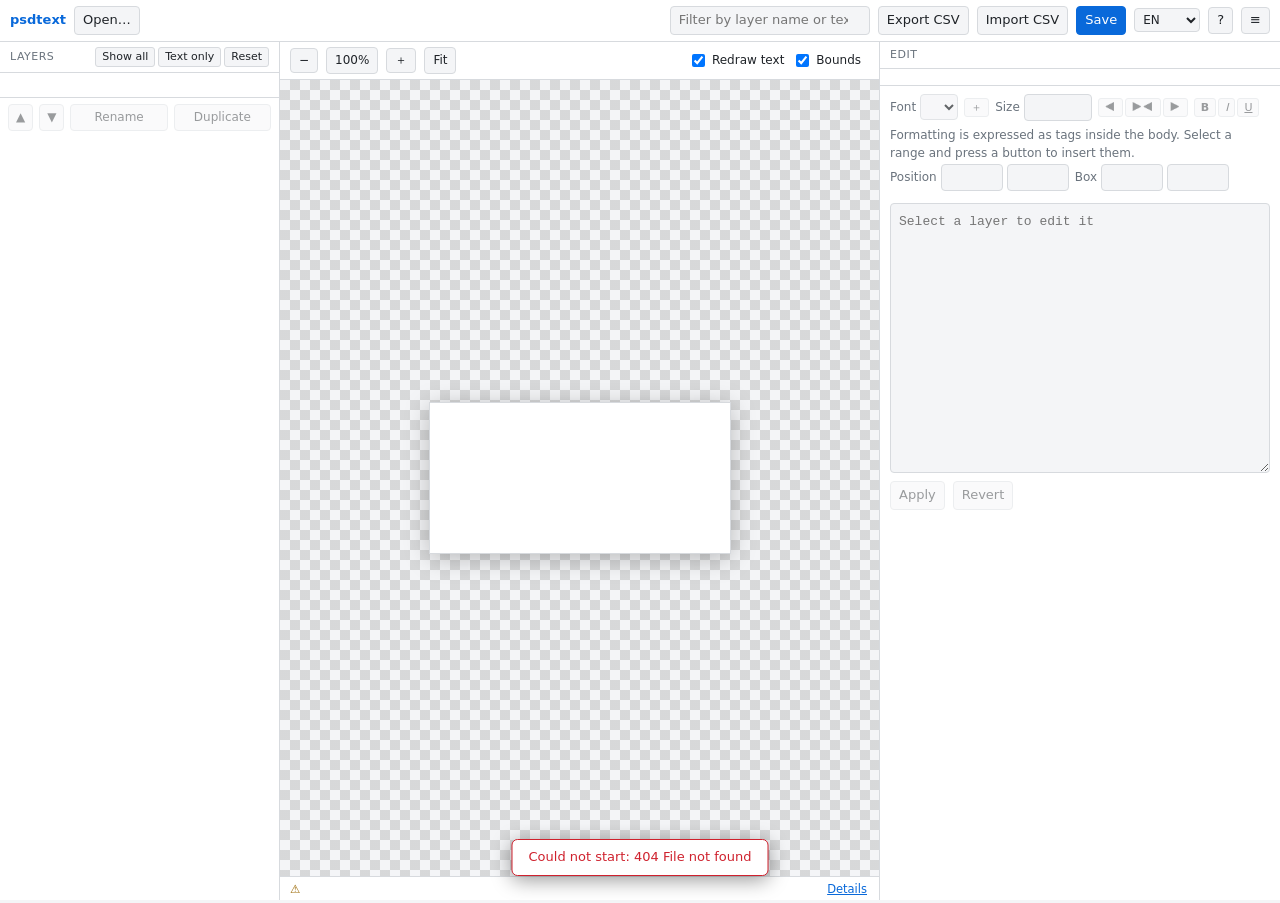
==== web/index.html @ 0485ede9 "feat: UI の日英切り替えと英語版のヘルプ / README 表示言語を英語と日本語で切り替えられるようにした。既定はブラウザの言語 (日本語環境なら日本語、それ以外は英語) で、ツールバーから" ====
<!DOCTYPE html>
<html lang="en">
<head>
<meta charset="utf-8">
<meta name="viewport" content="width=device-width, initial-scale=1">
<title>psdtext</title>
<link rel="stylesheet" href="./style.css">
</head>
<body>

<header id="topbar">
	<div class="brand">psdtext</div>
	<button id="openBtn" data-i18n="app.open" data-i18n-title="app.open.title">Open…</button>
	<span id="docPath" class="path" title=""></span>
	<span id="dirtyBadge" class="badge" hidden></span>
	<span class="spacer"></span>
	<input type="search" id="filter" data-i18n-ph="app.filter.ph">
	<button id="exportBtn" data-i18n="app.csvExport" data-i18n-title="app.csvExport.title">Export CSV</button>
	<button id="importBtn" data-i18n="app.csvImport" data-i18n-title="app.csvImport.title">Import CSV</button>
	<button id="saveBtn" class="primary" data-i18n="app.save" data-i18n-title="app.save.title">Save</button>
	<select id="langSel" class="lang" data-i18n-title="app.lang.title">
		<option value="en">EN</option>
		<option value="ja">日本語</option>
	</select>
	<button id="helpBtn" class="icon" data-i18n-title="app.help.title">?</button>
	<button id="logBtn" class="icon" data-i18n-title="app.log.title">≡</button>
</header>

<main id="layout">
	<!-- 左: レイヤツリー -->
	<nav id="treePane" class="pane">
		<div class="pane-title">
			<span data-i18n="tree.title">Layers</span>
			<span class="title-actions">
				<button id="showAllBtn" class="mini" data-i18n="tree.showAll" data-i18n-title="tree.showAll.title">Show all</button>
				<button id="textOnlyBtn" class="mini" data-i18n="tree.textOnly" data-i18n-title="tree.textOnly.title">Text only</button>
				<button id="resetVisBtn" class="mini" data-i18n="tree.reset" data-i18n-title="tree.reset.title">Reset</button>
			</span>
		</div>
		<div id="tree"></div>
		<div class="pane-foot">
			<button id="moveUpBtn" class="icon" disabled data-i18n-title="tree.up.title">▲</button>
			<button id="moveDownBtn" class="icon" disabled data-i18n-title="tree.down.title">▼</button>
			<button id="renameBtn" disabled data-i18n="tree.rename" data-i18n-title="tree.rename.title">Rename</button>
			<button id="dupBtn" disabled data-i18n="tree.dup" data-i18n-title="tree.dup.title">Duplicate</button>
		</div>
	</nav>

	<!-- 中央: 合成プレビュー -->
	<section id="viewPane">
		<div class="view-bar">
			<button id="zoomOut" class="icon" data-i18n-title="view.zoomOut.title">−</button>
			<button id="zoomLevel" data-i18n-title="view.zoom.title">100%</button>
			<button id="zoomIn" class="icon" data-i18n-title="view.zoomIn.title">＋</button>
			<button id="zoomFit" data-i18n="view.fit" data-i18n-title="view.fit.title">Fit</button>
			<span class="spacer"></span>
			<label class="chk" data-i18n-title="view.renderText.title">
				<input type="checkbox" id="renderText" checked>
				<span data-i18n="view.renderText">Redraw text</span>
			</label>
			<label class="chk" data-i18n-title="view.bounds.title">
				<input type="checkbox" id="showBounds" checked>
				<span data-i18n="view.bounds">Bounds</span>
			</label>
			<span id="viewStatus" class="status"></span>
		</div>
		<div id="canvasWrap">
			<canvas id="stage"></canvas>
		</div>
		<div id="viewNote">
			<span class="note-icon">⚠</span>
			<span id="viewNoteText"></span>
			<button id="viewNoteMore" class="linkish" data-i18n="view.more">Details</button>
		</div>
	</section>

	<!-- 右: 編集 -->
	<aside id="editPane" class="pane">
		<div class="pane-title" data-i18n="edit.title">Edit</div>
		<div id="editMeta" class="meta"></div>

		<div id="styleBar" class="style-bar">
			<label><span data-i18n="edit.font">Font</span>
				<select id="fontSel" disabled></select>
			</label>
			<button id="fontAddBtn" class="mini" disabled data-i18n-title="edit.font.add">＋</button>
			<label><span data-i18n="edit.size">Size</span>
				<input type="number" id="sizeInput" class="num" min="1" max="2000" step="0.5" disabled>
			</label>
			<span class="align-group">
				<button class="mini align" data-align="0" disabled data-i18n-title="edit.alignL">⯇</button>
				<button class="mini align" data-align="2" disabled data-i18n-title="edit.alignC">⯈⯇</button>
				<button class="mini align" data-align="1" disabled data-i18n-title="edit.alignR">⯈</button>
			</span>
			<span class="style-group">
				<button class="mini" id="boldBtn" disabled data-i18n-title="edit.bold"><b>B</b></button>
				<button class="mini" id="italicBtn" disabled data-i18n-title="edit.italic"><i>I</i></button>
				<button class="mini" id="underBtn" disabled data-i18n-title="edit.under"><u>U</u></button>
			</span>
		</div>
		<p class="hint" id="styleHint" data-i18n="edit.styleHint"></p>

		<div id="placeBar" class="style-bar">
			<label><span data-i18n="edit.pos">Position</span>
				<input type="number" id="posX" class="num" step="1" disabled data-i18n-title="edit.posX.title">
				<input type="number" id="posY" class="num" step="1" disabled data-i18n-title="edit.posY.title">
			</label>
			<label><span data-i18n="edit.box">Box</span>
				<input type="number" id="boxW" class="num" step="1" min="1" disabled data-i18n-title="edit.boxW.title">
				<input type="number" id="boxH" class="num" step="1" min="1" disabled data-i18n-title="edit.boxH.title">
			</label>
			<span id="placeHint" class="status"></span>
		</div>

		<textarea id="editText" spellcheck="false" data-i18n-ph="edit.text.ph" disabled></textarea>
		<div class="edit-actions">
			<button id="applyBtn" disabled data-i18n="edit.apply" data-i18n-title="edit.apply.title">Apply</button>
			<button id="revertBtn" disabled data-i18n="edit.revert" data-i18n-title="edit.revert.title">Revert</button>
			<span id="editStatus" class="status"></span>
		</div>
	</aside>
</main>

<!-- PSD を開く -->
<div id="openDialog" class="modal" hidden>
	<div class="modal-box">
		<div class="modal-head"><span data-i18n="dlg.openPsd">Open a PSD</span><button class="icon close" data-close>×</button></div>
		<div class="modal-body">
			<div class="row">
				<input type="text" id="openPath" spellcheck="false" data-i18n-ph="dlg.openPath.ph">
				<button id="openGo" class="primary" data-i18n="dlg.openGo">Open</button>
			</div>
			<div class="browser">
				<div class="crumbs" id="fsCrumbs"></div>
				<div id="fsList" class="fs-list"></div>
			</div>
		</div>
	</div>
</div>

<!-- レイヤの複製 -->
<div id="dupDialog" class="modal" hidden>
	<div class="modal-box narrow">
		<div class="modal-head"><span data-i18n="dlg.dupTitle">Duplicate a text layer</span><button class="icon close" data-close>×</button></div>
		<div class="modal-body">
			<p class="hint" data-i18n="dlg.dupHint"></p>
			<div class="row">
				<label style="flex:none" data-i18n="dlg.name">Name</label>
				<input type="text" id="dupName" spellcheck="false">
			</div>
			<label class="block-label" data-i18n="dlg.body">Body</label>
			<textarea id="dupText" spellcheck="false" rows="5"></textarea>
			<div class="row" style="margin-top:10px; justify-content:flex-end">
				<button id="dupClear" data-i18n="dlg.dupClear">Clear the body</button>
				<button id="dupGo" class="primary" data-i18n="dlg.dupGo">Duplicate</button>
			</div>
		</div>
	</div>
</div>

<!-- フォント追加 -->
<div id="fontDialog" class="modal" hidden>
	<div class="modal-box narrow">
		<div class="modal-head"><span data-i18n="dlg.fontTitle">Add a font</span><button class="icon close" data-close>×</button></div>
		<div class="modal-body">
			<p class="hint" data-i18n="dlg.fontHint"></p>
			<div class="row">
				<input type="search" id="fontFilter" data-i18n-ph="dlg.fontFilter.ph">
			</div>
			<div id="sysFontList" class="fs-list"></div>
			<div class="row" style="margin-top:10px">
				<input type="text" id="fontManual" data-i18n-ph="dlg.fontManual.ph">
				<button id="fontAddGo" class="primary" data-i18n="dlg.fontAdd">Add</button>
			</div>
		</div>
	</div>
</div>

<!-- CSV 読み込み -->
<div id="importDialog" class="modal" hidden>
	<div class="modal-box">
		<div class="modal-head"><span data-i18n="dlg.csvTitle">Import a CSV</span><button class="icon close" data-close>×</button></div>
		<div class="modal-body">
			<p class="hint" data-i18n="dlg.csvHint"></p>
			<div class="row">
				<input type="file" id="csvFile" accept=".csv,text/csv">
				<button id="csvDry" data-i18n="dlg.csvDry">Check only</button>
				<button id="csvApply" class="primary" disabled data-i18n="dlg.csvApply">Apply</button>
			</div>
			<div id="csvReport" class="report"></div>
		</div>
	</div>
</div>

<!-- 保存 -->
<div id="saveDialog" class="modal" hidden>
	<div class="modal-box narrow">
		<div class="modal-head"><span data-i18n="dlg.saveTitle">Save</span><button class="icon close" data-close>×</button></div>
		<div class="modal-body">
			<div class="row">
				<label class="chk"><input type="checkbox" id="saveBackup" checked> <span data-i18n="dlg.saveBackup">Keep the original as .bak</span></label>
			</div>
			<div class="row">
				<input type="text" id="savePath" spellcheck="false" data-i18n-ph="dlg.savePath.ph">
				<button id="saveGo" class="primary" data-i18n="dlg.saveGo">Save</button>
			</div>
			<p class="hint" data-i18n="dlg.saveHint"></p>
		</div>
	</div>
</div>

<!-- ヘルプ -->
<div id="helpDialog" class="modal" hidden>
	<div class="modal-box wide">
		<div class="modal-head"><span data-i18n="dlg.helpTitle">How to use psdtext</span><button class="icon close" data-close>×</button></div>
		<div class="modal-body" id="helpBody"></div>
	</div>
</div>

<div id="logPanel" hidden>
	<div class="log-head"><span data-i18n="dlg.logTitle">Log</span><button id="logClose" class="icon">×</button></div>
	<div id="logBody"></div>
</div>

<div id="toast" hidden></div>

<script type="module" src="./app.js"></script>
</body>
</html>
---- web/style.css ----
/*--------------------------------------------------------------------------
  psdtext UI
--------------------------------------------------------------------------*/
:root {
	--bg:       #1e1f22;
	--bg-pane:  #26282c;
	--bg-hover: #32353a;
	--bg-sel:   #2f5d8a;
	--fg:       #dfe1e5;
	--fg-dim:   #8b9199;
	--border:   #3a3d42;
	--accent:   #6cb6ff;
	--error:    #ff7b72;
	--warn:     #e3b341;
	--ok:       #7ee787;
	--row-h:    22px;
}

@media (prefers-color-scheme: light) {
	:root {
		--bg:       #f4f5f7;
		--bg-pane:  #ffffff;
		--bg-hover: #e8eaed;
		--bg-sel:   #cfe3fb;
		--fg:       #1f2328;
		--fg-dim:   #6a737d;
		--border:   #d7dade;
		--accent:   #0969da;
		--error:    #cf222e;
		--warn:     #9a6700;
		--ok:       #1a7f37;
	}
}

* { box-sizing: border-box; }

html, body {
	height: 100%;
	margin: 0;
	background: var(--bg);
	color: var(--fg);
	font: 13px/1.45 "Segoe UI", "Yu Gothic UI", system-ui, sans-serif;
	overflow: hidden;
}

button, input, textarea, select {
	font: inherit;
	color: var(--fg);
	background: var(--bg);
	border: 1px solid var(--border);
	border-radius: 4px;
	padding: 4px 8px;
}
button { cursor: pointer; }
button:hover:not(:disabled) { background: var(--bg-hover); }
button:disabled { opacity: .45; cursor: default; }
button.primary { background: var(--accent); border-color: var(--accent); color: #fff; }
button.primary:hover:not(:disabled) { filter: brightness(1.1); }
button.icon { padding: 3px 8px; }
.chk { display: inline-flex; align-items: center; gap: 4px; white-space: nowrap; }
code { background: var(--bg); padding: 1px 4px; border-radius: 3px; }

/*--- 上部バー ---------------------------------------------------------*/
#topbar {
	display: flex;
	align-items: center;
	gap: 8px;
	padding: 6px 10px;
	background: var(--bg-pane);
	border-bottom: 1px solid var(--border);
}
.brand { font-weight: 600; color: var(--accent); }
.spacer { flex: 1; }
.path {
	color: var(--fg-dim);
	max-width: 34vw;
	overflow: hidden;
	text-overflow: ellipsis;
	white-space: nowrap;
	direction: rtl;          /* 長いパスは末尾 (ファイル名) を残す */
	text-align: left;
}
.badge {
	background: var(--warn);
	color: #000;
	border-radius: 10px;
	padding: 1px 8px;
	font-size: 11px;
	white-space: nowrap;
}
#filter { width: 200px; }

/*--- レイアウト -------------------------------------------------------*/
#layout {
	display: grid;
	grid-template-columns: 280px 1fr 400px;
	height: calc(100% - 39px);
}
.pane { overflow: auto; border-right: 1px solid var(--border); background: var(--bg-pane); }
#editPane { border-right: none; display: flex; flex-direction: column; }

.pane-title {
	position: sticky;
	top: 0;
	padding: 5px 10px;
	background: var(--bg-pane);
	border-bottom: 1px solid var(--border);
	color: var(--fg-dim);
	font-size: 11px;
	text-transform: uppercase;
	letter-spacing: .5px;
	z-index: 1;
	flex: none;
}

/*--- レイヤツリー -----------------------------------------------------*/
#tree { padding: 4px 0 20px; }
.tree-row {
	display: flex;
	align-items: center;
	gap: 5px;
	height: var(--row-h);
	padding-right: 8px;
	cursor: pointer;
	white-space: nowrap;
}
.tree-row:hover { background: var(--bg-hover); }
.tree-row.sel { background: var(--bg-sel); }
.tree-row.hidden-layer { opacity: .45; }
.tree-icon { width: 15px; text-align: center; flex: none; color: var(--fg-dim); }
.tree-row.is-text .tree-icon { color: var(--accent); }
.tree-name { overflow: hidden; text-overflow: ellipsis; }
.tree-row.dirty .tree-name::after { content: " ●"; color: var(--warn); }

/*--- テキスト一覧 -----------------------------------------------------*/
#list { padding-bottom: 30px; }
.item {
	padding: 6px 10px;
	border-bottom: 1px solid var(--border);
	cursor: pointer;
}
.item:hover { background: var(--bg-hover); }
.item.sel { background: var(--bg-sel); }
.item-head {
	display: flex;
	gap: 8px;
	align-items: baseline;
	color: var(--fg-dim);
	font-size: 11px;
}
.item-path { color: var(--fg); overflow: hidden; text-overflow: ellipsis; white-space: nowrap; }
.item-meta { margin-left: auto; white-space: nowrap; }
.item-text {
	margin-top: 2px;
	white-space: pre-wrap;
	word-break: break-word;
	max-height: 4.4em;
	overflow: hidden;
}
.item.dirty { border-left: 3px solid var(--warn); padding-left: 7px; }
.item.empty .item-text { color: var(--fg-dim); font-style: italic; }

/*--- 編集ペイン -------------------------------------------------------*/
.meta { padding: 8px 10px; border-bottom: 1px solid var(--border); font-size: 12px; flex: none; }
.meta div { display: flex; gap: 8px; padding: 1px 0; }
.meta .k { color: var(--fg-dim); width: 66px; flex: none; }
.meta .v { word-break: break-all; }

#editText {
	/* 伸ばしっぱなしにせず、内容に対して十分な高さで止める。
	   下にプレビューが無くなったので flex:1 だと間延びしていた。 */
	flex: 0 1 auto;
	height: 30vh;
	min-height: 120px;
	max-height: 46vh;
	margin: 8px 10px;
	padding: 8px;
	resize: vertical;
	white-space: pre-wrap;
	font: 13px/1.6 "Cascadia Mono", Consolas, "Yu Gothic UI", monospace;
}
.edit-actions {
	display: flex;
	gap: 8px;
	align-items: center;
	padding: 0 10px 8px;
	flex: none;
}
.status { color: var(--fg-dim); font-size: 12px; }
.status.error { color: var(--error); }
.status.ok    { color: var(--ok); }

#previewWrap {
	flex: none;
	max-height: 34vh;
	overflow: auto;
	padding: 8px 10px 12px;
	background:
		linear-gradient(45deg, #0002 25%, transparent 25%, transparent 75%, #0002 75%) 0 0/16px 16px,
		linear-gradient(45deg, #0002 25%, transparent 25%, transparent 75%, #0002 75%) 8px 8px/16px 16px;
}
#preview { max-width: 100%; display: block; image-rendering: pixelated; }

/*--- モーダル ---------------------------------------------------------*/
.modal {
	position: fixed;
	inset: 0;
	background: #0008;
	display: flex;
	align-items: center;
	justify-content: center;
	z-index: 10;
}
.modal[hidden] { display: none; }
.modal-box {
	width: min(720px, 92vw);
	max-height: 84vh;
	display: flex;
	flex-direction: column;
	background: var(--bg-pane);
	border: 1px solid var(--border);
	border-radius: 8px;
	box-shadow: 0 12px 40px #0006;
}
.modal-head {
	display: flex;
	justify-content: space-between;
	align-items: center;
	padding: 8px 12px;
	border-bottom: 1px solid var(--border);
	font-weight: 600;
}
.modal-head .close { background: none; border: none; font-size: 18px; line-height: 1; }
.modal-body { padding: 12px; overflow: auto; }
.modal-body .row { display: flex; gap: 8px; align-items: center; margin-bottom: 10px; }
.modal-body .row input[type="text"] { flex: 1; }
.hint { color: var(--fg-dim); font-size: 12px; margin: 4px 0 10px; }

.browser { border: 1px solid var(--border); border-radius: 6px; overflow: hidden; }
.crumbs {
	display: flex;
	flex-wrap: wrap;
	gap: 2px;
	padding: 5px 8px;
	background: var(--bg);
	border-bottom: 1px solid var(--border);
	font-size: 12px;
}
.crumbs a { color: var(--fg-dim); text-decoration: none; padding: 1px 4px; border-radius: 3px; }
.crumbs a:hover { background: var(--bg-hover); color: var(--fg); }
.fs-list { height: 320px; overflow: auto; }
.fs-row { padding: 3px 10px; cursor: pointer; white-space: nowrap; overflow: hidden; text-overflow: ellipsis; }
.fs-row:hover { background: var(--bg-hover); }
.fs-row.dir { color: var(--accent); }
.fs-row.psd { font-weight: 600; }

.report { font-size: 12px; }
.report table { border-collapse: collapse; width: 100%; }
.report th, .report td { text-align: left; padding: 3px 6px; border-bottom: 1px solid var(--border); }
.report th { color: var(--fg-dim); font-weight: normal; }
.report .changed  { color: var(--ok); }
.report .same     { color: var(--fg-dim); }
.report .notfound { color: var(--warn); }
.report .error    { color: var(--error); }
.report .summary { margin: 6px 0 10px; }

/*--- ログ / トースト --------------------------------------------------*/
#logPanel {
	position: fixed;
	right: 0;
	bottom: 0;
	width: 560px;
	max-width: 100vw;
	height: 36vh;
	display: flex;
	flex-direction: column;
	background: var(--bg-pane);
	border: 1px solid var(--border);
	border-radius: 6px 0 0 0;
	box-shadow: 0 -4px 20px #0005;
	z-index: 9;
}
#logPanel[hidden] { display: none; }
.log-head {
	display: flex;
	justify-content: space-between;
	align-items: center;
	padding: 4px 10px;
	border-bottom: 1px solid var(--border);
	font-size: 12px;
	color: var(--fg-dim);
}
.log-head .icon { background: none; border: none; font-size: 16px; }
#logBody {
	flex: 1;
	overflow: auto;
	padding: 6px 10px;
	font: 12px/1.45 "Cascadia Mono", Consolas, monospace;
	white-space: pre-wrap;
}
#logBody .error { color: var(--error); }
#logBody .warn  { color: var(--warn); }
#logBody .debug, #logBody .verbose { color: var(--fg-dim); }

#toast {
	position: fixed;
	left: 50%;
	bottom: 24px;
	transform: translateX(-50%);
	padding: 8px 16px;
	background: var(--bg-pane);
	border: 1px solid var(--border);
	border-radius: 6px;
	box-shadow: 0 4px 20px #0006;
	z-index: 20;
}
#toast[hidden] { display: none; }
#toast.error { border-color: var(--error); color: var(--error); }

/*--- 中央: 合成プレビュー --------------------------------------------*/
#viewPane {
	display: flex;
	flex-direction: column;
	min-width: 0;
	border-right: 1px solid var(--border);
	background: var(--bg);
}
.view-bar {
	display: flex;
	align-items: center;
	gap: 8px;
	padding: 5px 10px;
	background: var(--bg-pane);
	border-bottom: 1px solid var(--border);
	font-size: 12px;
}
.view-bar .spacer { flex: 1; }
#canvasWrap {
	flex: 1;
	overflow: auto;
	display: grid;
	place-items: center;
	padding: 12px;
	/* 透過部分が分かる市松模様 */
	background:
		linear-gradient(45deg, #8884 25%, transparent 25%, transparent 75%, #8884 75%) 0 0/20px 20px,
		linear-gradient(45deg, #8884 25%, transparent 25%, transparent 75%, #8884 75%) 10px 10px/20px 20px;
}
#stage {
	image-rendering: pixelated;
	box-shadow: 0 0 0 1px var(--border), 0 4px 24px #0004;
	background: #fff;
}

/*--- 左ペインの追加パーツ --------------------------------------------*/
.pane-title { display: flex; align-items: center; justify-content: space-between; gap: 6px; }
.title-actions { display: flex; gap: 3px; }
button.mini {
	padding: 1px 6px;
	font-size: 11px;
	border-radius: 3px;
	text-transform: none;
	letter-spacing: 0;
}
button.mini.on { background: var(--accent); border-color: var(--accent); color: #fff; }

.twist { width: 12px; flex: none; text-align: center; color: var(--fg-dim); cursor: pointer; }
.eye {
	width: 16px;
	flex: none;
	text-align: center;
	cursor: pointer;
	font-size: 11px;
	opacity: .85;
}
.eye.off { opacity: .3; }
.eye:hover { opacity: 1; }

.pane-foot {
	position: sticky;
	bottom: 0;
	display: flex;
	gap: 6px;
	padding: 6px 8px;
	background: var(--bg-pane);
	border-top: 1px solid var(--border);
}
.pane-foot button { flex: 1; font-size: 12px; }

/*--- 右ペインの書式バー ----------------------------------------------*/
.style-bar {
	display: flex;
	flex-wrap: wrap;
	align-items: center;
	gap: 6px;
	padding: 8px 10px 4px;
	flex: none;
	font-size: 12px;
}
.style-bar label { display: inline-flex; align-items: center; gap: 4px; color: var(--fg-dim); }
.style-bar select { max-width: 150px; }
.style-bar .num { width: 68px; }
.align-group, .style-group { display: inline-flex; gap: 2px; }
#styleHint { padding: 0 10px; margin: 2px 0 0; flex: none; }

.modal-box.narrow { width: min(480px, 92vw); }
#sysFontList { height: 260px; }

/*--- ツリー上での名前編集 --------------------------------------------*/
.rename-input {
	width: 100%;
	padding: 0 4px;
	font: inherit;
	background: var(--bg);
	border: 1px solid var(--accent);
	border-radius: 3px;
}
.tree-name { flex: 1; min-width: 0; }

/*--- プレビュー下の注記 ----------------------------------------------*/
#viewNote {
	display: flex;
	align-items: center;
	gap: 6px;
	padding: 5px 10px;
	background: var(--bg-pane);
	border-top: 1px solid var(--border);
	color: var(--fg-dim);
	font-size: 11.5px;
	line-height: 1.35;
	flex: none;
}
#viewNote .note-icon { color: var(--warn); flex: none; }
#viewNote.has-issue { color: var(--fg); }
#viewNoteText { flex: 1; min-width: 0; }
button.linkish {
	background: none;
	border: none;
	padding: 0 2px;
	color: var(--accent);
	text-decoration: underline;
	font-size: inherit;
	flex: none;
}
button.linkish:hover { background: none; filter: brightness(1.2); }

/*--- ヘルプ ------------------------------------------------------------*/
.modal-box.wide { width: min(920px, 94vw); max-height: 88vh; }
#helpBody { line-height: 1.65; }
#helpBody h2 {
	margin: 22px 0 8px;
	padding-bottom: 4px;
	border-bottom: 1px solid var(--border);
	font-size: 15px;
}
#helpBody h2.warn { color: var(--warn); }
#helpBody h3 { margin: 14px 0 4px; font-size: 13px; color: var(--fg-dim); }
#helpBody section:first-of-type h2 { margin-top: 6px; }
#helpBody p, #helpBody ul, #helpBody ol { margin: 6px 0; }
#helpBody ul, #helpBody ol { padding-left: 22px; }
#helpBody li { margin: 2px 0; }
#helpBody dl { margin: 6px 0; }
#helpBody dt { font-weight: 600; margin-top: 8px; }
#helpBody dd { margin: 2px 0 0 16px; color: var(--fg); }
#helpBody pre {
	background: var(--bg);
	border: 1px solid var(--border);
	border-radius: 5px;
	padding: 8px 10px;
	overflow-x: auto;
	font: 12px/1.6 "Cascadia Mono", Consolas, monospace;
	white-space: pre-wrap;
}
#helpBody table { border-collapse: collapse; margin: 6px 0; width: 100%; }
#helpBody th, #helpBody td {
	text-align: left;
	padding: 3px 8px;
	border-bottom: 1px solid var(--border);
	vertical-align: top;
}
#helpBody th { color: var(--fg-dim); font-weight: normal; }
#helpBody kbd {
	background: var(--bg);
	border: 1px solid var(--border);
	border-bottom-width: 2px;
	border-radius: 4px;
	padding: 0 5px;
	font: 11px/1.6 "Cascadia Mono", Consolas, monospace;
}
#helpBody .tip {
	background: var(--bg);
	border-left: 3px solid var(--accent);
	padding: 6px 10px;
	border-radius: 0 4px 4px 0;
}
#helpBody .warn-box {
	background: var(--bg);
	border-left: 3px solid var(--warn);
	padding: 8px 10px;
	border-radius: 0 4px 4px 0;
}
.help-toc {
	display: flex;
	flex-wrap: wrap;
	gap: 4px 10px;
	padding-bottom: 10px;
	margin-bottom: 4px;
	border-bottom: 1px solid var(--border);
	font-size: 12px;
}
.help-toc a { color: var(--accent); text-decoration: none; }
.help-toc a:hover { text-decoration: underline; }
.help-toc a.warn { color: var(--warn); }

.block-label { display: block; color: var(--fg-dim); font-size: 12px; margin: 6px 0 3px; }
#dupText {
	width: 100%;
	resize: vertical;
	white-space: pre-wrap;
	font: 13px/1.6 "Cascadia Mono", Consolas, "Yu Gothic UI", monospace;
}
.pane-foot button.icon { flex: 0 0 auto; padding: 3px 7px; }

#placeBar { padding-top: 2px; }
#placeBar .num { width: 62px; }
#stage.dragging { cursor: grabbing; }
#stage { cursor: default; }

/*--- 言語切り替え -----------------------------------------------------*/
select.lang {
	padding: 3px 4px;
	font-size: 12px;
	min-width: 62px;
}
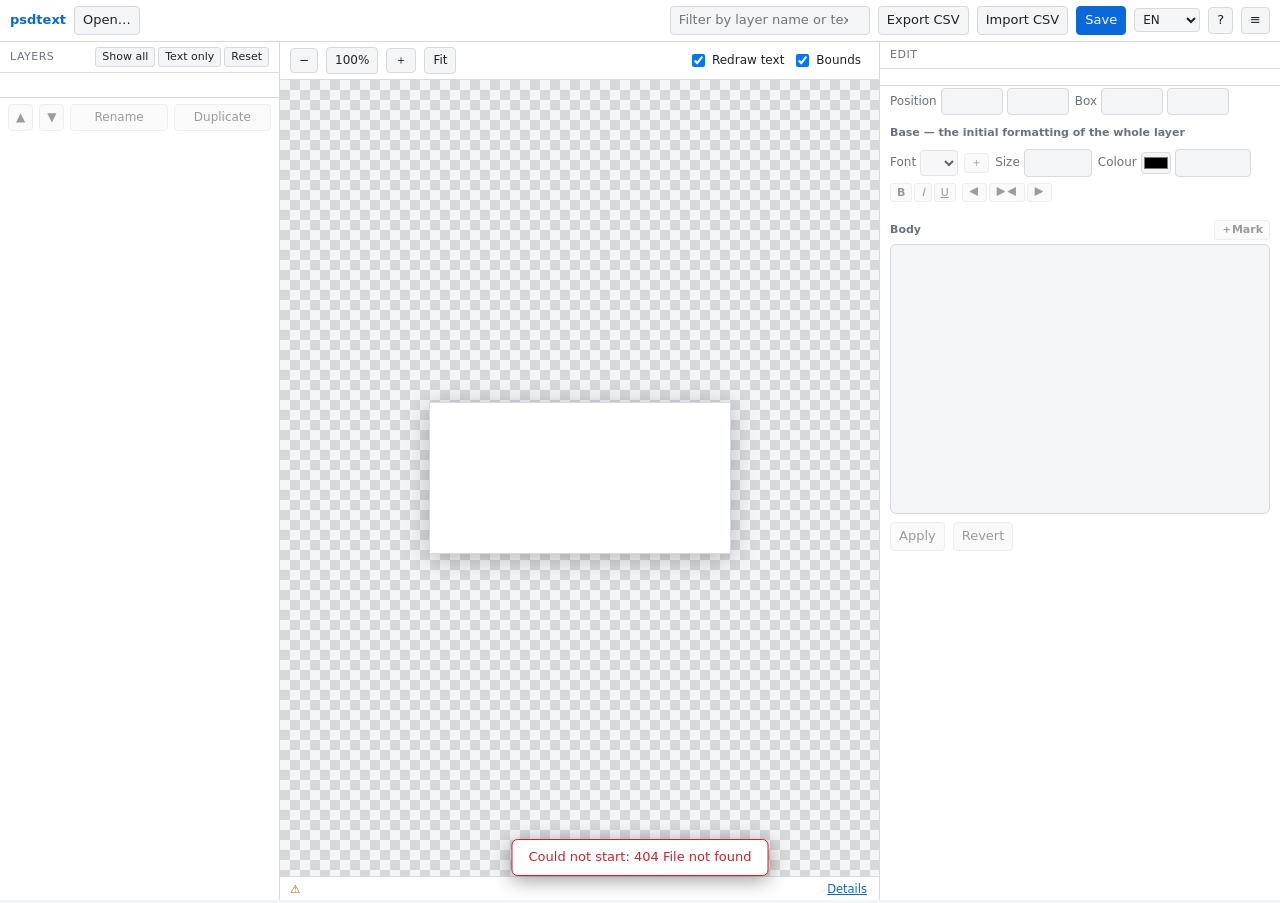
==== commit adf2676c: "feat: 書式マークで編集する UI (本文にタグを出さない) 編集欄からタグを追い出して、書式の変わり目を ◆ の札として置くようにした。 札は contenteditable=false のひと" ====
--- a/web/index.html
+++ b/web/index.html
@@ -79,27 +79,8 @@
 		<div class="pane-title" data-i18n="edit.title">Edit</div>
 		<div id="editMeta" class="meta"></div>
 
-		<div id="styleBar" class="style-bar">
-			<label><span data-i18n="edit.font">Font</span>
-				<select id="fontSel" disabled></select>
-			</label>
-			<button id="fontAddBtn" class="mini" disabled data-i18n-title="edit.font.add">＋</button>
-			<label><span data-i18n="edit.size">Size</span>
-				<input type="number" id="sizeInput" class="num" min="1" max="2000" step="0.5" disabled>
-			</label>
-			<span class="align-group">
-				<button class="mini align" data-align="0" disabled data-i18n-title="edit.alignL">⯇</button>
-				<button class="mini align" data-align="2" disabled data-i18n-title="edit.alignC">⯈⯇</button>
-				<button class="mini align" data-align="1" disabled data-i18n-title="edit.alignR">⯈</button>
-			</span>
-			<span class="style-group">
-				<button class="mini" id="boldBtn" disabled data-i18n-title="edit.bold"><b>B</b></button>
-				<button class="mini" id="italicBtn" disabled data-i18n-title="edit.italic"><i>I</i></button>
-				<button class="mini" id="underBtn" disabled data-i18n-title="edit.under"><u>U</u></button>
-			</span>
-		</div>
-		<p class="hint" id="styleHint" data-i18n="edit.styleHint"></p>
-
+		<!-- 位置と流し込み枠。上の「位置」表示のすぐ下に置いて、元の値と
+		     見比べながら数値を入れられるようにする。 -->
 		<div id="placeBar" class="style-bar">
 			<label><span data-i18n="edit.pos">Position</span>
 				<input type="number" id="posX" class="num" step="1" disabled data-i18n-title="edit.posX.title">
@@ -112,7 +93,51 @@
 			<span id="placeHint" class="status"></span>
 		</div>
 
-		<textarea id="editText" spellcheck="false" data-i18n-ph="edit.text.ph" disabled></textarea>
+		<!-- カーソルが基準のところ (手前に書式マークが無い) にいるとき:
+		     レイヤ全体の初期書式 -->
+		<div id="basePanel" class="fmt-panel">
+			<div class="fmt-title" data-i18n="fmt.baseTitle">Initial formatting</div>
+			<div class="style-bar">
+				<label><span data-i18n="edit.font">Font</span>
+					<select id="fontSel" disabled></select>
+				</label>
+				<button id="fontAddBtn" class="mini" disabled data-i18n-title="edit.font.add">＋</button>
+				<label><span data-i18n="edit.size">Size</span>
+					<input type="number" id="sizeInput" class="num" min="1" max="2000" step="0.5" disabled>
+				</label>
+				<label><span data-i18n="edit.color">Color</span>
+					<input type="color" id="colorInput" class="swatch" disabled data-i18n-title="edit.color.title">
+					<input type="text" id="colorHex" class="hex" spellcheck="false" disabled>
+				</label>
+				<span class="style-group">
+					<button class="mini" id="boldBtn" disabled data-i18n-title="edit.bold"><b>B</b></button>
+					<button class="mini" id="italicBtn" disabled data-i18n-title="edit.italic"><i>I</i></button>
+					<button class="mini" id="underBtn" disabled data-i18n-title="edit.under"><u>U</u></button>
+				</span>
+				<span class="align-group">
+					<button class="mini align" data-align="0" disabled data-i18n-title="edit.alignL">⯇</button>
+					<button class="mini align" data-align="2" disabled data-i18n-title="edit.alignC">⯈⯇</button>
+					<button class="mini align" data-align="1" disabled data-i18n-title="edit.alignR">⯈</button>
+				</span>
+			</div>
+		</div>
+
+		<!-- 書式マーク / 選択範囲のとき (中身は app.js が組み立てる) -->
+		<div id="markPanel" class="fmt-panel" hidden>
+			<div class="fmt-title">
+				<span id="markPanelTitle"></span>
+				<button id="markDelBtn" class="mini" data-i18n="fmt.remove" data-i18n-title="fmt.remove.title">Remove</button>
+			</div>
+			<div id="markPanelBody" class="fmt-rows"></div>
+		</div>
+		<p class="hint" id="styleHint"></p>
+
+		<!-- 本文。タグは出さず、書式の変わり目に ◆ の札が入る。 -->
+		<div class="body-head">
+			<span data-i18n="edit.body">Body</span>
+			<button id="markAddBtn" class="mini" disabled data-i18n="fmt.insert" data-i18n-title="fmt.insert.title">＋Mark</button>
+		</div>
+		<div id="editText" class="body-edit" spellcheck="false"></div>
 		<div class="edit-actions">
 			<button id="applyBtn" disabled data-i18n="edit.apply" data-i18n-title="edit.apply.title">Apply</button>
 			<button id="revertBtn" disabled data-i18n="edit.revert" data-i18n-title="edit.revert.title">Revert</button>
@@ -165,6 +190,7 @@
 		<div class="modal-body">
 			<p class="hint" data-i18n="dlg.fontHint"></p>
 			<div class="row">
+				<span id="fontDlgTarget" class="badge-target"></span>
 				<input type="search" id="fontFilter" data-i18n-ph="dlg.fontFilter.ph">
 			</div>
 			<div id="sysFontList" class="fs-list"></div>
--- a/web/style.css
+++ b/web/style.css
@@ -166,6 +166,18 @@
 .meta .k { color: var(--fg-dim); width: 66px; flex: none; }
 .meta .v { word-break: break-all; }
 
+/* 本文。タグは出さず、書式の変わり目に ◆ の札が入る */
+.body-head {
+	display: flex;
+	align-items: center;
+	justify-content: space-between;
+	gap: 6px;
+	padding: 6px 10px 0;
+	font-size: 11px;
+	font-weight: 600;
+	color: var(--fg-dim);
+	flex: none;
+}
 #editText {
 	/* 伸ばしっぱなしにせず、内容に対して十分な高さで止める。
 	   下にプレビューが無くなったので flex:1 だと間延びしていた。 */
@@ -173,11 +185,50 @@
 	height: 30vh;
 	min-height: 120px;
 	max-height: 46vh;
-	margin: 8px 10px;
+	overflow: auto;
+	margin: 4px 10px 8px;
 	padding: 8px;
-	resize: vertical;
+	border: 1px solid var(--border);
+	border-radius: 6px;
+	background: var(--bg);
+	color: inherit;
 	white-space: pre-wrap;
-	font: 13px/1.6 "Cascadia Mono", Consolas, "Yu Gothic UI", monospace;
+	overflow-wrap: anywhere;
+	font: 13px/1.9 "Yu Gothic UI", "Segoe UI", system-ui, sans-serif;
+	outline: none;
+}
+#editText:focus { border-color: var(--accent); }
+#editText.off { opacity: .5; }
+#editText.off::before { content: attr(data-ph); color: var(--fg-dim); }
+
+/* 本文の中の書式マーク */
+.mk {
+	display: inline-flex;
+	align-items: center;
+	gap: 3px;
+	margin: 0 1px;
+	padding: 0 4px;
+	border: 1px solid var(--border);
+	border-radius: 9px;
+	background: rgba(128, 150, 190, .16);
+	font-size: 10px;
+	line-height: 1.5;
+	vertical-align: 2px;
+	user-select: none;
+	cursor: pointer;
+	white-space: nowrap;
+}
+.mk:hover { background: rgba(128, 150, 190, .3); }
+.mk.on { background: var(--accent); border-color: var(--accent); color: #fff; }
+.mk.pending { border-style: dashed; background: none; }
+.mk-dot { font-size: 8px; opacity: .8; }
+.mk-part { opacity: .9; }
+.mk-part.off { text-decoration: line-through; opacity: .6; }
+.mk-swatch {
+	width: 8px;
+	height: 8px;
+	border: 1px solid rgba(128, 128, 128, .7);
+	border-radius: 2px;
 }
 .edit-actions {
 	display: flex;
@@ -401,10 +452,67 @@
 .style-bar select { max-width: 150px; }
 .style-bar .num { width: 68px; }
 .align-group, .style-group { display: inline-flex; gap: 2px; }
-#styleHint { padding: 0 10px; margin: 2px 0 0; flex: none; }
+#styleHint { padding: 0 10px; margin: 2px 0 6px; flex: none; }
+
+/*--- 書式パネル -------------------------------------------------------*/
+.fmt-panel { flex: none; }
+.fmt-title {
+	display: flex;
+	align-items: center;
+	justify-content: space-between;
+	gap: 6px;
+	padding: 6px 10px 0;
+	font-size: 11px;
+	font-weight: 600;
+	color: var(--fg-dim);
+}
+.fmt-rows { padding: 4px 10px 0; font-size: 12px; }
+.fmt-row { display: flex; align-items: center; gap: 6px; padding: 1px 0; }
+.fmt-k { width: 62px; flex: none; color: var(--fg-dim); }
+.fmt-mode { width: 108px; flex: none; }
+.fmt-v { display: inline-flex; align-items: center; gap: 4px; min-width: 0; }
+.fmt-v .num { width: 68px; }
+.fmt-inherit { color: var(--fg-dim); overflow: hidden; text-overflow: ellipsis; white-space: nowrap; }
+.fmt-warn { color: #d08a20; font-size: 11px; }
+button.font-pick { max-width: 170px; overflow: hidden; text-overflow: ellipsis; white-space: nowrap; }
+
+input.swatch { width: 30px; height: 22px; padding: 0; border-radius: 4px; }
+input.hex { width: 76px; font-family: Consolas, monospace; }
 
 .modal-box.narrow { width: min(480px, 92vw); }
 #sysFontList { height: 260px; }
+.fs-group {
+	padding: 3px 8px;
+	font-size: 11px;
+	font-weight: 600;
+	color: var(--fg-dim);
+	background: var(--bg-pane);
+	position: sticky;
+	top: 0;
+}
+.badge-target { font-size: 11px; color: var(--fg-dim); flex: none; }
+
+/*--- サーバが終了したあとの画面 --------------------------------------*/
+#goneOverlay {
+	position: fixed;
+	inset: 0;
+	z-index: 9999;
+	display: flex;
+	align-items: center;
+	justify-content: center;
+	background: rgba(0, 0, 0, .72);
+	backdrop-filter: grayscale(1);
+}
+.gone-msg {
+	max-width: 460px;
+	padding: 20px 24px;
+	border: 1px solid var(--border);
+	border-radius: 10px;
+	background: var(--bg-pane);
+	font-size: 15px;
+	line-height: 1.7;
+	text-align: center;
+}
 
 /*--- ツリー上での名前編集 --------------------------------------------*/
 .rename-input {
@@ -508,6 +616,16 @@
 	border-bottom: 1px solid var(--border);
 	font-size: 12px;
 }
+/* ヘルプ本文の中で「◆ の札」を例示するための見た目 */
+.mk-sample {
+	display: inline-block;
+	padding: 0 5px;
+	border: 1px solid var(--border);
+	border-radius: 9px;
+	background: rgba(128, 150, 190, .16);
+	font-size: 10px;
+	vertical-align: 1px;
+}
 .help-toc a { color: var(--accent); text-decoration: none; }
 .help-toc a:hover { text-decoration: underline; }
 .help-toc a.warn { color: var(--warn); }
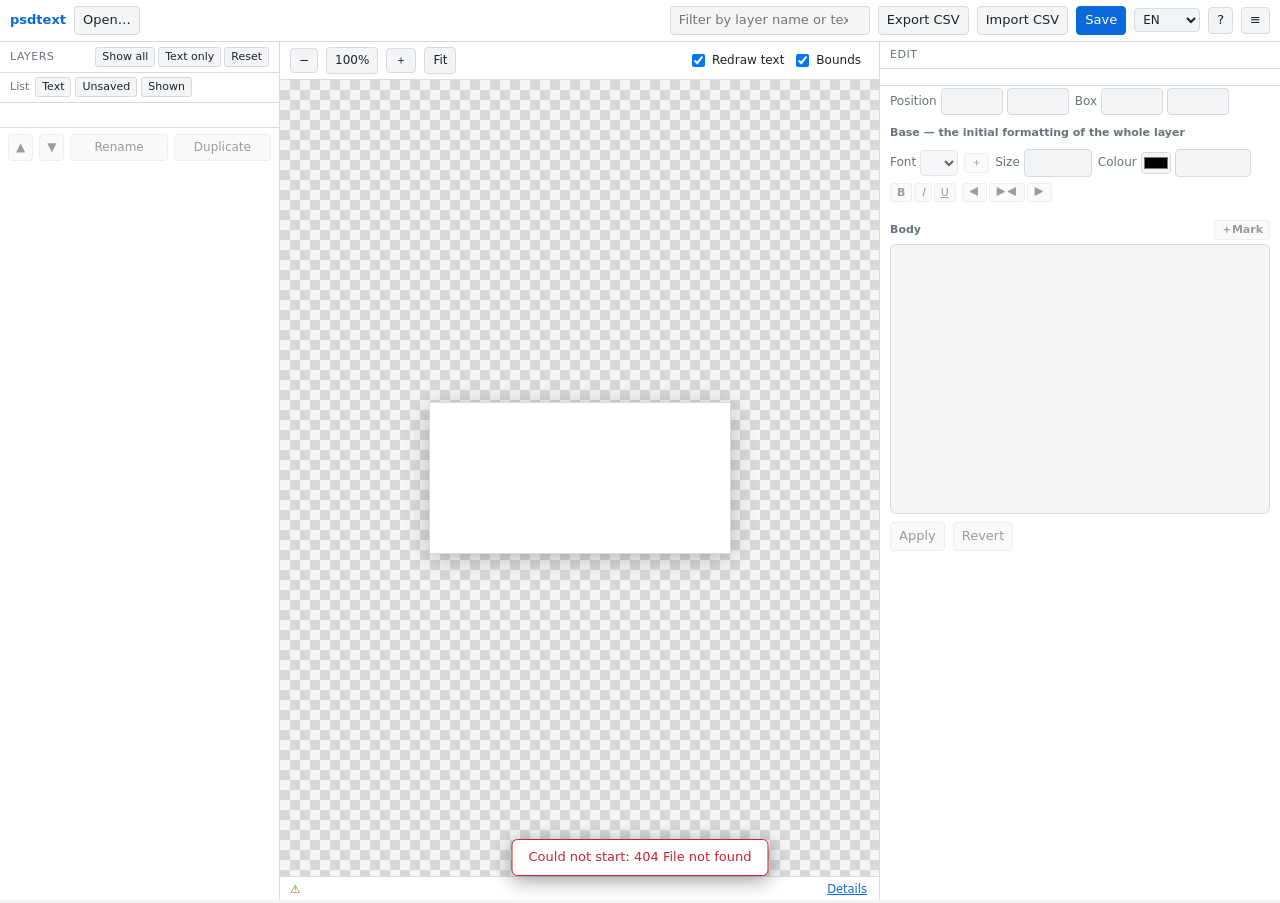
==== commit 31a81000: "feat: 作業を止めない小回り (前回フォルダ / 一覧フィルタ / 移動キー / ドロップ) 要望のうち、今日の作業がそのまま楽になるものをまとめて入れた。  - 前回開いたフォルダを覚えて、次に" ====
--- a/web/index.html
+++ b/web/index.html
@@ -36,6 +36,13 @@
 				<button id="textOnlyBtn" class="mini" data-i18n="tree.textOnly" data-i18n-title="tree.textOnly.title">Text only</button>
 				<button id="resetVisBtn" class="mini" data-i18n="tree.reset" data-i18n-title="tree.reset.title">Reset</button>
 			</span>
+		</div>
+		<!-- 一覧に出すものの絞り込み (上の目玉アイコン = プレビューの表示 ON/OFF とは別) -->
+		<div id="listFilter">
+			<span class="lf-label" data-i18n="tree.filter">List</span>
+			<button class="mini flt" data-flt="text" data-i18n="tree.flt.text" data-i18n-title="tree.flt.text.title">Text</button>
+			<button class="mini flt" data-flt="dirty" data-i18n="tree.flt.dirty" data-i18n-title="tree.flt.dirty.title">Unsaved</button>
+			<button class="mini flt" data-flt="visible" data-i18n="tree.flt.visible" data-i18n-title="tree.flt.visible.title">Shown</button>
 		</div>
 		<div id="tree"></div>
 		<div class="pane-foot">
@@ -202,6 +209,24 @@
 	</div>
 </div>
 
+<!-- CSV 書き出し。既定は PSD の隣なので、どこへ出たか探さなくてよい。 -->
+<div id="exportDialog" class="modal" hidden>
+	<div class="modal-box narrow">
+		<div class="modal-head"><span data-i18n="dlg.expTitle">Export a CSV</span><button class="icon close" data-close>×</button></div>
+		<div class="modal-body">
+			<p class="hint" data-i18n="dlg.expHint"></p>
+			<div class="row">
+				<input type="text" id="expPath" spellcheck="false">
+				<button id="expGo" class="primary" data-i18n="dlg.expGo">Export</button>
+			</div>
+			<div class="row">
+				<button id="expDownload" data-i18n="dlg.expDownload">Download instead</button>
+				<span id="expStatus" class="status"></span>
+			</div>
+		</div>
+	</div>
+</div>
+
 <!-- CSV 読み込み -->
 <div id="importDialog" class="modal" hidden>
 	<div class="modal-box">
@@ -209,8 +234,11 @@
 		<div class="modal-body">
 			<p class="hint" data-i18n="dlg.csvHint"></p>
 			<div class="row">
+				<input type="text" id="impPath" spellcheck="false">
+				<button id="impRead" data-i18n="dlg.impRead">Read this file</button>
+			</div>
+			<div class="row">
 				<input type="file" id="csvFile" accept=".csv,text/csv">
-				<button id="csvDry" data-i18n="dlg.csvDry">Check only</button>
 				<button id="csvApply" class="primary" disabled data-i18n="dlg.csvApply">Apply</button>
 			</div>
 			<div id="csvReport" class="report"></div>
--- a/web/style.css
+++ b/web/style.css
@@ -415,6 +415,20 @@
 }
 button.mini.on { background: var(--accent); border-color: var(--accent); color: #fff; }
 
+/* 一覧の絞り込み (表示 ON/OFF とは別物なので、目玉アイコンと離して置く) */
+#listFilter {
+	display: flex;
+	align-items: center;
+	gap: 4px;
+	padding: 4px 10px 5px;
+	border-bottom: 1px solid var(--border);
+	background: var(--bg-pane);
+	position: sticky;
+	top: 29px;
+	z-index: 1;
+}
+.lf-label { font-size: 11px; color: var(--fg-dim); margin-right: 2px; }
+
 .twist { width: 12px; flex: none; text-align: center; color: var(--fg-dim); cursor: pointer; }
 .eye {
 	width: 16px;
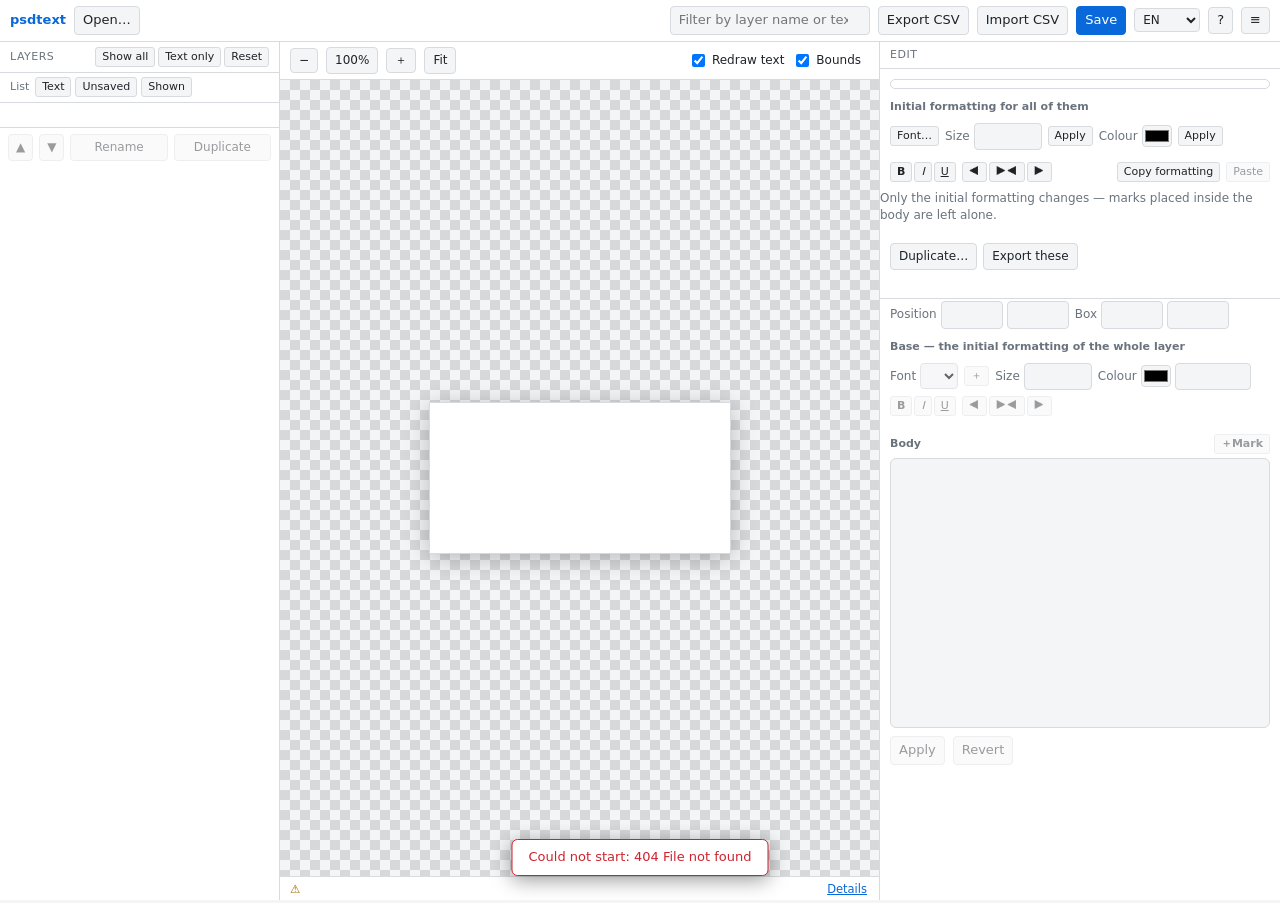
==== commit ae51bb97: "feat: レイヤの複数選択と、そのままの一括処理 多言語版を作る流れ (レイヤを言語ぶん複製 → フォントを差し替え → 訳を流す) を psdtext の中だけで回せるようにするための土台。  ツ" ====
--- a/web/index.html
+++ b/web/index.html
@@ -84,6 +84,48 @@
 	<!-- 右: 編集 -->
 	<aside id="editPane" class="pane">
 		<div class="pane-title" data-i18n="edit.title">Edit</div>
+
+		<!-- 複数選択しているときの一括操作 (言語違いをまとめて扱うため) -->
+		<div id="multiPane" hidden>
+			<div class="fmt-title"><span id="multiCount"></span></div>
+			<div id="multiList" class="multi-list"></div>
+
+			<div class="fmt-title" data-i18n="multi.styleTitle">Initial formatting for all of them</div>
+			<div class="style-bar">
+				<button id="mFontBtn" class="mini" data-i18n="multi.font">Font…</button>
+				<label><span data-i18n="edit.size">Size</span>
+					<input type="number" id="mSize" class="num" min="1" max="2000" step="0.5">
+				</label>
+				<button id="mSizeGo" class="mini" data-i18n="multi.apply">Apply</button>
+				<label><span data-i18n="edit.color">Color</span>
+					<input type="color" id="mColor" class="swatch">
+				</label>
+				<button id="mColorGo" class="mini" data-i18n="multi.apply">Apply</button>
+			</div>
+			<div class="style-bar">
+				<span class="style-group">
+					<button class="mini" id="mBold" data-i18n-title="edit.bold"><b>B</b></button>
+					<button class="mini" id="mItalic" data-i18n-title="edit.italic"><i>I</i></button>
+					<button class="mini" id="mUnder" data-i18n-title="edit.under"><u>U</u></button>
+				</span>
+				<span class="align-group">
+					<button class="mini malign" data-align="0" data-i18n-title="edit.alignL">⯇</button>
+					<button class="mini malign" data-align="2" data-i18n-title="edit.alignC">⯈⯇</button>
+					<button class="mini malign" data-align="1" data-i18n-title="edit.alignR">⯈</button>
+				</span>
+				<span class="spacer"></span>
+				<button id="mCopyStyle" class="mini" data-i18n="multi.copyStyle" data-i18n-title="multi.copyStyle.title">Copy formatting</button>
+				<button id="mPasteStyle" class="mini" disabled data-i18n="multi.pasteStyle" data-i18n-title="multi.pasteStyle.title">Paste</button>
+			</div>
+			<p class="hint" data-i18n="multi.hint"></p>
+
+			<div class="style-bar">
+				<button id="mDup" data-i18n="multi.dup" data-i18n-title="multi.dup.title">Duplicate…</button>
+				<button id="mExport" data-i18n="multi.export" data-i18n-title="multi.export.title">Export these to CSV</button>
+			</div>
+			<div id="multiStatus" class="status"></div>
+		</div>
+
 		<div id="editMeta" class="meta"></div>
 
 		<!-- 位置と流し込み枠。上の「位置」表示のすぐ下に置いて、元の値と
@@ -176,12 +218,29 @@
 		<div class="modal-head"><span data-i18n="dlg.dupTitle">Duplicate a text layer</span><button class="icon close" data-close>×</button></div>
 		<div class="modal-body">
 			<p class="hint" data-i18n="dlg.dupHint"></p>
-			<div class="row">
-				<label style="flex:none" data-i18n="dlg.name">Name</label>
-				<input type="text" id="dupName" spellcheck="false">
-			</div>
-			<label class="block-label" data-i18n="dlg.body">Body</label>
-			<textarea id="dupText" spellcheck="false" rows="5"></textarea>
+
+			<!-- 1 枚だけのとき -->
+			<div id="dupOne">
+				<div class="row">
+					<label style="flex:none" data-i18n="dlg.name">Name</label>
+					<input type="text" id="dupName" spellcheck="false">
+				</div>
+				<label class="block-label" data-i18n="dlg.body">Body</label>
+				<textarea id="dupText" spellcheck="false" rows="5"></textarea>
+			</div>
+
+			<!-- 複数選択しているとき: 名前の付け方だけ決める -->
+			<div id="dupMany" hidden>
+				<p id="dupCount" class="summary"></p>
+				<div class="row">
+					<label style="flex:none" data-i18n="dlg.dupPrefix">Prefix</label>
+					<input type="text" id="dupPrefix" spellcheck="false" placeholder="en_">
+					<label style="flex:none" data-i18n="dlg.dupSuffix">Suffix</label>
+					<input type="text" id="dupSuffix" spellcheck="false">
+				</div>
+				<p class="hint" data-i18n="dlg.dupManyHint"></p>
+			</div>
+
 			<div class="row" style="margin-top:10px; justify-content:flex-end">
 				<button id="dupClear" data-i18n="dlg.dupClear">Clear the body</button>
 				<button id="dupGo" class="primary" data-i18n="dlg.dupGo">Duplicate</button>
@@ -215,6 +274,12 @@
 		<div class="modal-head"><span data-i18n="dlg.expTitle">Export a CSV</span><button class="icon close" data-close>×</button></div>
 		<div class="modal-body">
 			<p class="hint" data-i18n="dlg.expHint"></p>
+			<div class="row" id="expSelRow" hidden>
+				<label class="chk">
+					<input type="checkbox" id="expSelOnly">
+					<span id="expSelCount"></span>
+				</label>
+			</div>
 			<div class="row">
 				<input type="text" id="expPath" spellcheck="false">
 				<button id="expGo" class="primary" data-i18n="dlg.expGo">Export</button>
--- a/web/style.css
+++ b/web/style.css
@@ -468,6 +468,24 @@
 .align-group, .style-group { display: inline-flex; gap: 2px; }
 #styleHint { padding: 0 10px; margin: 2px 0 6px; flex: none; }
 
+/*--- 複数選択したときの一括操作 --------------------------------------*/
+#multiPane { display: flex; flex-direction: column; flex: 0 1 auto; overflow: auto; }
+.multi-list {
+	max-height: 22vh;
+	overflow: auto;
+	margin: 4px 10px;
+	padding: 4px 6px;
+	border: 1px solid var(--border);
+	border-radius: 6px;
+	font-size: 12px;
+}
+.multi-row { display: flex; gap: 6px; padding: 1px 0; white-space: nowrap; }
+.multi-row.dim { color: var(--fg-dim); }
+.multi-kind { width: 12px; flex: none; text-align: center; color: var(--accent); }
+#multiStatus { padding: 0 10px 8px; }
+.tree-row.multi { background: var(--bg-sel); }
+.tree-row.multi.sel { outline: 1px solid var(--accent); outline-offset: -1px; }
+
 /*--- 書式パネル -------------------------------------------------------*/
 .fmt-panel { flex: none; }
 .fmt-title {
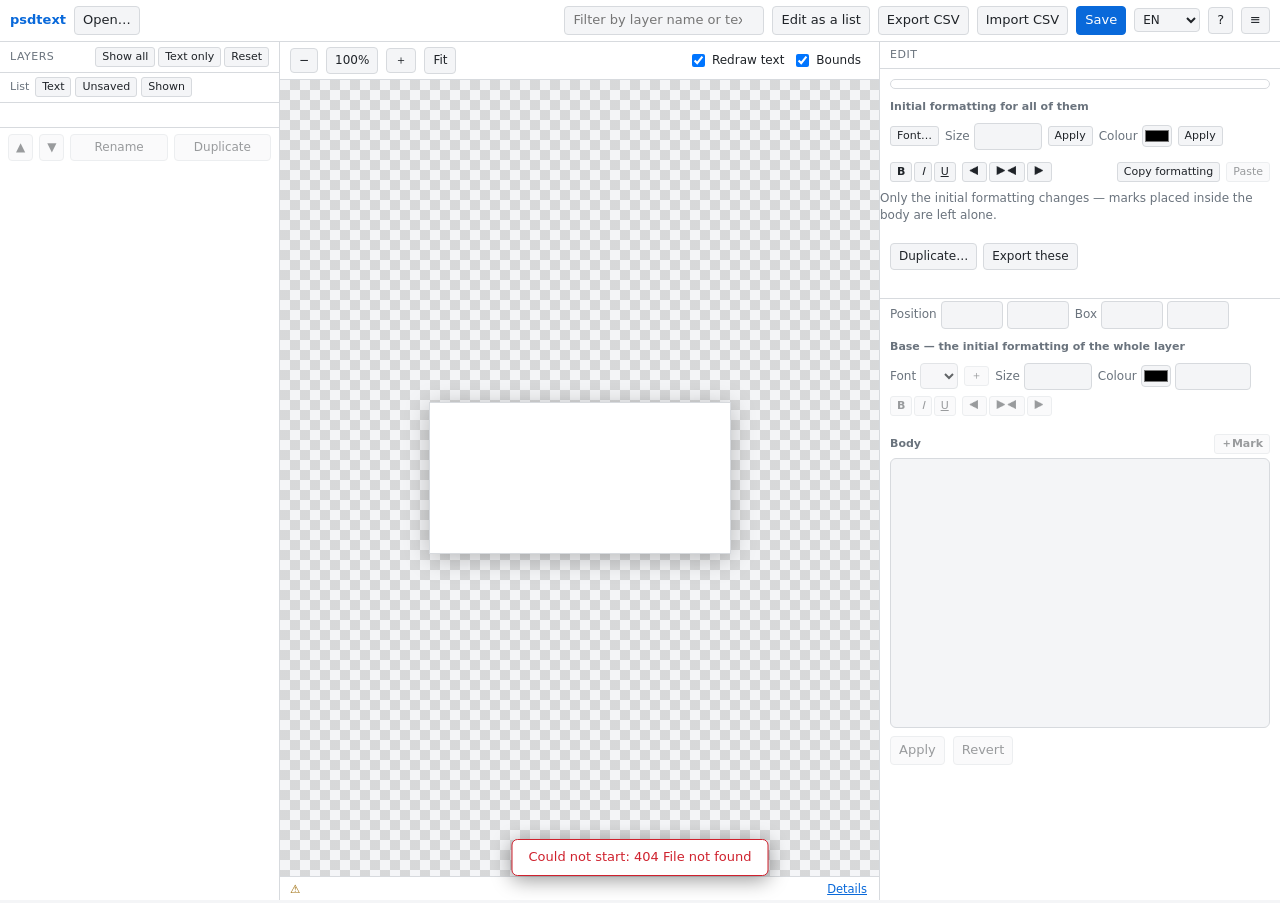
==== commit 52bda563: "feat: 一覧編集と、CSV の初期書式を列に分ける 作業者から「CSV を介さず複数レイヤをそのまま一覧で書き換えたい」「Excel から のコピーで [align=center] が本文と同じセ" ====
--- a/web/index.html
+++ b/web/index.html
@@ -15,6 +15,7 @@
 	<span id="dirtyBadge" class="badge" hidden></span>
 	<span class="spacer"></span>
 	<input type="search" id="filter" data-i18n-ph="app.filter.ph">
+	<button id="sheetBtn" data-i18n="app.sheet" data-i18n-title="app.sheet.title">Edit as a list</button>
 	<button id="exportBtn" data-i18n="app.csvExport" data-i18n-title="app.csvExport.title">Export CSV</button>
 	<button id="importBtn" data-i18n="app.csvImport" data-i18n-title="app.csvImport.title">Import CSV</button>
 	<button id="saveBtn" class="primary" data-i18n="app.save" data-i18n-title="app.save.title">Save</button>
@@ -328,6 +329,27 @@
 	</div>
 </div>
 
+<!-- 一覧編集 (複数レイヤを表でまとめて書き換える) -->
+<div id="sheetDialog" class="modal" hidden>
+	<div class="modal-box wide">
+		<div class="modal-head">
+			<span data-i18n="sheet.title">Edit as a list</span>
+			<button class="icon close" data-close>×</button>
+		</div>
+		<div class="modal-body">
+			<p class="hint" data-i18n="sheet.hint"></p>
+			<div class="sheet-wrap">
+				<table id="sheetTable" class="sheet"></table>
+			</div>
+			<div class="row" style="margin-top:10px; align-items:center">
+				<button id="sheetApply" class="primary" data-i18n="sheet.apply">Apply changes</button>
+				<button id="sheetReload" data-i18n="sheet.reload">Reload</button>
+				<span id="sheetStatus" class="status"></span>
+			</div>
+		</div>
+	</div>
+</div>
+
 <!-- ヘルプ -->
 <div id="helpDialog" class="modal" hidden>
 	<div class="modal-box wide">
--- a/web/style.css
+++ b/web/style.css
@@ -468,6 +468,62 @@
 .align-group, .style-group { display: inline-flex; gap: 2px; }
 #styleHint { padding: 0 10px; margin: 2px 0 6px; flex: none; }
 
+/*--- 一覧編集 ---------------------------------------------------------*/
+.sheet-wrap {
+	max-height: 62vh;
+	overflow: auto;
+	border: 1px solid var(--border);
+	border-radius: 8px;
+}
+/* 本文の列を一番広く取る (ここを打ち替えるのが仕事なので) */
+#sheetDialog .modal-box { width: min(1400px, 96vw); }
+table.sheet { width: 100%; border-collapse: collapse; font-size: 12px; table-layout: fixed; }
+table.sheet .c-name  { width: 20%; }
+table.sheet .c-text  { width: 38%; }
+table.sheet .c-font  { width: 18%; }
+table.sheet .c-size  { width: 7%; }
+table.sheet .c-color { width: 9%; }
+table.sheet .c-align { width: 8%; }
+table.sheet th {
+	position: sticky;
+	top: 0;
+	z-index: 1;
+	padding: 5px 6px;
+	text-align: left;
+	font-size: 11px;
+	font-weight: 600;
+	color: var(--fg-dim);
+	background: var(--bg-pane);
+	border-bottom: 1px solid var(--border);
+	white-space: nowrap;
+}
+table.sheet td {
+	padding: 2px 4px;
+	border-bottom: 1px solid var(--border);
+	vertical-align: top;
+}
+table.sheet tr:last-child td { border-bottom: none; }
+table.sheet td.edited { background: rgba(108, 182, 255, .12); }
+table.sheet input, table.sheet textarea, table.sheet select {
+	width: 100%;
+	padding: 2px 4px;
+	font: inherit;
+	background: transparent;
+	border: 1px solid transparent;
+	border-radius: 3px;
+}
+table.sheet input:focus, table.sheet textarea:focus, table.sheet select:focus {
+	background: var(--bg);
+	border-color: var(--accent);
+	outline: none;
+}
+table.sheet textarea { resize: vertical; white-space: pre-wrap; line-height: 1.5; }
+.c-name { overflow: hidden; text-overflow: ellipsis; white-space: nowrap; color: var(--fg-dim); }
+.c-color { white-space: nowrap; }
+.c-color input[type="text"] { width: calc(100% - 30px); display: inline-block; }
+.c-color input.swatch { width: 24px; height: 20px; display: inline-block; vertical-align: middle; padding: 0; }
+.sheet-warn { color: var(--warn); margin-right: 4px; cursor: help; }
+
 /*--- 複数選択したときの一括操作 --------------------------------------*/
 #multiPane { display: flex; flex-direction: column; flex: 0 1 auto; overflow: auto; }
 .multi-list {
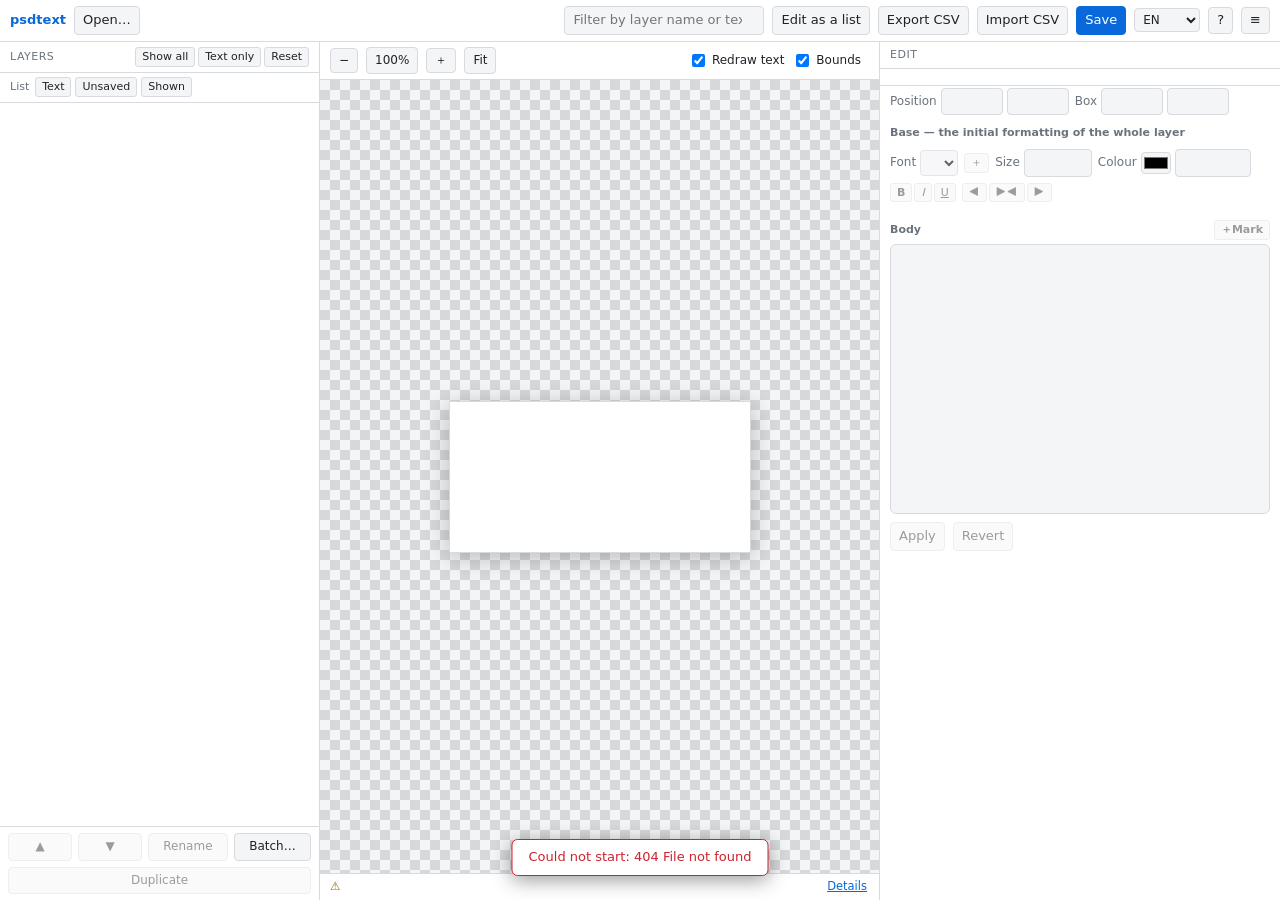
==== commit 07fe41aa: "feat: 一覧編集の拡張とレイヤ名の一括リネーム 一覧編集を「本文と書式の表」から「レイヤの表」へ広げる。  - レイヤ名を表の中で直せるようにし、「全レイヤを出す」でフォルダや画像も   行に出す" ====
--- a/web/index.html
+++ b/web/index.html
@@ -50,6 +50,7 @@
 			<button id="moveUpBtn" class="icon" disabled data-i18n-title="tree.up.title">▲</button>
 			<button id="moveDownBtn" class="icon" disabled data-i18n-title="tree.down.title">▼</button>
 			<button id="renameBtn" disabled data-i18n="tree.rename" data-i18n-title="tree.rename.title">Rename</button>
+			<button id="renameBulkBtn" data-i18n="tree.renameBulk" data-i18n-title="tree.renameBulk.title">Rename…</button>
 			<button id="dupBtn" disabled data-i18n="tree.dup" data-i18n-title="tree.dup.title">Duplicate</button>
 		</div>
 	</nav>
@@ -260,6 +261,12 @@
 				<span id="fontDlgTarget" class="badge-target"></span>
 				<input type="search" id="fontFilter" data-i18n-ph="dlg.fontFilter.ph">
 			</div>
+			<div class="row">
+				<label style="flex:none" data-i18n="dlg.fontPresetLabel">Preset</label>
+				<select id="fontPresetSel"></select>
+				<button id="fontPresetNew" class="mini" data-i18n="dlg.fontPresetNew" data-i18n-title="dlg.fontPresetNew.title">＋</button>
+				<span class="hint" style="margin:0" data-i18n="dlg.fontPresetHint"></span>
+			</div>
 			<div id="sysFontList" class="fs-list"></div>
 			<div class="row" style="margin-top:10px">
 				<input type="text" id="fontManual" data-i18n-ph="dlg.fontManual.ph">
@@ -338,13 +345,97 @@
 		</div>
 		<div class="modal-body">
 			<p class="hint" data-i18n="sheet.hint"></p>
+			<div class="row" style="align-items:center">
+				<label><input type="checkbox" id="sheetAll">
+					<span data-i18n="sheet.allLayers">Show every layer</span></label>
+				<span class="hint" data-i18n="sheet.allLayersHint"></span>
+			</div>
+			<div class="row sheet-cols" style="align-items:center">
+				<span class="badge-target" data-i18n="sheet.cols">Copy / paste columns</span>
+				<button class="mini" data-cols="text" data-i18n="sheet.colsText">Body only</button>
+				<button class="mini" data-cols="style" data-i18n="sheet.colsStyle">Formatting only</button>
+				<button class="mini" data-cols="name" data-i18n="sheet.colsName">Layer name only</button>
+				<button class="mini" data-cols="notname" data-i18n="sheet.colsNotName">Everything but the name</button>
+				<button class="mini" data-cols="all" data-i18n="sheet.colsAll">All</button>
+				<span class="spacer"></span>
+				<button id="sheetCopy" class="mini" data-i18n="sheet.copy" data-i18n-title="sheet.copy.title">Copy table</button>
+			</div>
 			<div class="sheet-wrap">
 				<table id="sheetTable" class="sheet"></table>
 			</div>
+			<datalist id="sheetFontList"></datalist>
 			<div class="row" style="margin-top:10px; align-items:center">
 				<button id="sheetApply" class="primary" data-i18n="sheet.apply">Apply changes</button>
 				<button id="sheetReload" data-i18n="sheet.reload">Reload</button>
 				<span id="sheetStatus" class="status"></span>
+			</div>
+		</div>
+	</div>
+</div>
+
+<!-- 一括リネーム -->
+<div id="renameDialog" class="modal" hidden>
+	<div class="modal-box wide">
+		<div class="modal-head">
+			<span data-i18n="rn.title">Rename layers</span>
+			<button class="icon close" data-close>×</button>
+		</div>
+		<div class="modal-body">
+			<p class="hint" data-i18n="rn.hint"></p>
+			<div class="row" style="align-items:center">
+				<label><span data-i18n="rn.target">Layers</span>
+					<select id="rnTarget">
+						<option value="sel" data-i18n="rn.target.sel">Selected</option>
+						<option value="text" data-i18n="rn.target.text">Text layers</option>
+						<option value="all" data-i18n="rn.target.all">Every layer</option>
+					</select>
+				</label>
+				<span id="rnCount" class="hint"></span>
+			</div>
+
+			<div class="rn-rules">
+				<div class="row">
+					<label><span data-i18n="rn.find">Find</span>
+						<input type="text" id="rnFind" spellcheck="false"></label>
+					<label><span data-i18n="rn.repl">Replace with</span>
+						<input type="text" id="rnRepl" spellcheck="false"></label>
+					<label><input type="checkbox" id="rnRegex">
+						<span data-i18n="rn.regex">Regular expression</span></label>
+					<label><input type="checkbox" id="rnCase">
+						<span data-i18n="rn.case">Match case</span></label>
+				</div>
+				<div class="row">
+					<label><span data-i18n="rn.prefix">Add to the front</span>
+						<input type="text" id="rnPrefix" spellcheck="false"></label>
+					<label><span data-i18n="rn.suffix">Add to the end</span>
+						<input type="text" id="rnSuffix" spellcheck="false"></label>
+				</div>
+				<div class="row">
+					<label><input type="checkbox" id="rnSeq">
+						<span data-i18n="rn.seq">Number them</span></label>
+					<label><span data-i18n="rn.seqStart">From</span>
+						<input type="number" id="rnSeqStart" class="num" value="1" min="0" step="1"></label>
+					<label><span data-i18n="rn.seqPad">Digits</span>
+						<input type="number" id="rnSeqPad" class="num" value="2" min="1" max="8" step="1"></label>
+					<label><span data-i18n="rn.seqAt">Put it</span>
+						<select id="rnSeqAt">
+							<option value="suffix" data-i18n="rn.seqAt.suffix">at the end</option>
+							<option value="prefix" data-i18n="rn.seqAt.prefix">at the front</option>
+						</select></label>
+					<label><span data-i18n="rn.seqSep">Separator</span>
+						<input type="text" id="rnSeqSep" value="_" spellcheck="false"></label>
+					<span id="rnSeqNote" class="hint"></span>
+				</div>
+				<p class="hint" data-i18n="rn.vars"></p>
+			</div>
+
+			<div class="sheet-wrap">
+				<table id="rnTable" class="sheet rn"></table>
+			</div>
+			<div class="row" style="margin-top:10px; align-items:center">
+				<button id="rnApply" class="primary" data-i18n="rn.apply">Rename</button>
+				<button id="rnReset" data-i18n="rn.reset">Clear the rules</button>
+				<span id="rnStatus" class="status"></span>
 			</div>
 		</div>
 	</div>
--- a/web/style.css
+++ b/web/style.css
@@ -34,6 +34,10 @@
 
 * { box-sizing: border-box; }
 
+/* hidden 属性は必ず効かせる。#id や .class に display を書くと
+   ブラウザ既定の [hidden]{display:none} が負けて隠れなくなるため。 */
+[hidden] { display: none !important; }
+
 html, body {
 	height: 100%;
 	margin: 0;
@@ -42,6 +46,10 @@
 	font: 13px/1.45 "Segoe UI", "Yu Gothic UI", system-ui, sans-serif;
 	overflow: hidden;
 }
+/* 上部バーの高さは中身と言語で変わる (狭い窓では折り返す) ので、
+   決め打ちにせず「残り全部」を本体に渡す */
+body { display: flex; flex-direction: column; }
+#topbar { flex: none; }
 
 button, input, textarea, select {
 	font: inherit;
@@ -93,11 +101,18 @@
 /*--- レイアウト -------------------------------------------------------*/
 #layout {
 	display: grid;
-	grid-template-columns: 280px 1fr 400px;
-	height: calc(100% - 39px);
+	/* 左は英語表示でもボタンが収まる幅 (狭いと横スクロールが出る) */
+	grid-template-columns: 320px 1fr 400px;
+	flex: 1 1 auto;
+	min-height: 0;            /* grid の中身が伸びても窓からはみ出さない */
 }
 .pane { overflow: auto; border-right: 1px solid var(--border); background: var(--bg-pane); }
 #editPane { border-right: none; display: flex; flex-direction: column; }
+/* 左ペインは「見出し / 絞り込み / ツリー (伸縮) / 操作ボタン」の縦並び。
+   ツリーだけをスクロールさせる (下のボタンが窓の外へ出てしまわないように) */
+#treePane { display: flex; flex-direction: column; overflow: hidden; }
+#treePane .pane-title, #treePane #listFilter, #treePane .pane-foot { flex: none; }
+#treePane #tree { flex: 1 1 auto; overflow: auto; }
 
 .pane-title {
 	position: sticky;
@@ -262,7 +277,8 @@
 	justify-content: center;
 	z-index: 10;
 }
-.modal[hidden] { display: none; }
+/* フォント選びは一覧編集などの画面から呼ばれるので、そのぶん手前に置く */
+#fontDialog { z-index: 12; }
 .modal-box {
 	width: min(720px, 92vw);
 	max-height: 84vh;
@@ -331,7 +347,6 @@
 	box-shadow: 0 -4px 20px #0005;
 	z-index: 9;
 }
-#logPanel[hidden] { display: none; }
 .log-head {
 	display: flex;
 	justify-content: space-between;
@@ -365,7 +380,6 @@
 	box-shadow: 0 4px 20px #0006;
 	z-index: 20;
 }
-#toast[hidden] { display: none; }
 #toast.error { border-color: var(--error); color: var(--error); }
 
 /*--- 中央: 合成プレビュー --------------------------------------------*/
@@ -445,12 +459,13 @@
 	position: sticky;
 	bottom: 0;
 	display: flex;
+	flex-wrap: wrap;          /* 言語で文字数が変わるので、収まらなければ折り返す */
 	gap: 6px;
 	padding: 6px 8px;
 	background: var(--bg-pane);
 	border-top: 1px solid var(--border);
 }
-.pane-foot button { flex: 1; font-size: 12px; }
+.pane-foot button { flex: 1 1 auto; min-width: 64px; font-size: 12px; }
 
 /*--- 右ペインの書式バー ----------------------------------------------*/
 .style-bar {
@@ -478,8 +493,8 @@
 /* 本文の列を一番広く取る (ここを打ち替えるのが仕事なので) */
 #sheetDialog .modal-box { width: min(1400px, 96vw); }
 table.sheet { width: 100%; border-collapse: collapse; font-size: 12px; table-layout: fixed; }
-table.sheet .c-name  { width: 20%; }
-table.sheet .c-text  { width: 38%; }
+table.sheet .c-name  { width: 24%; }
+table.sheet .c-text  { width: 34%; }
 table.sheet .c-font  { width: 18%; }
 table.sheet .c-size  { width: 7%; }
 table.sheet .c-color { width: 9%; }
@@ -518,8 +533,83 @@
 	outline: none;
 }
 table.sheet textarea { resize: vertical; white-space: pre-wrap; line-height: 1.5; }
-.c-name { overflow: hidden; text-overflow: ellipsis; white-space: nowrap; color: var(--fg-dim); }
+/*--- 一括リネーム ----------------------------------------------------*/
+#renameDialog .modal-box { width: min(1100px, 94vw); }
+.rn-rules { margin: 6px 0; padding: 6px 0; border-top: 1px solid var(--border);
+            border-bottom: 1px solid var(--border); }
+.rn-rules .row { gap: 10px; flex-wrap: wrap; align-items: center; margin: 3px 0; }
+.rn-rules input[type="text"] { width: 150px; }
+.rn-rules .num { width: 60px; }
+/* 名前は折り返して全部見せる。中身 (本文の頭) だけは 1 行に省略する */
+table.rn td { max-width: 0; overflow-wrap: anywhere; vertical-align: top; }
+table.rn .c-rn-body { white-space: nowrap; overflow: hidden; text-overflow: ellipsis; }
+table.rn .c-rn-kind { width: 24px; text-align: center; color: var(--accent); }
+table.rn .c-rn-old  { width: 33%; color: var(--fg-dim); }
+table.rn .c-rn-new  { width: 33%; }
+table.rn .c-rn-body { width: 30%; color: var(--fg-dim); font-size: 11px; }
+table.rn tr.hit .c-rn-new { color: var(--ok); }
+table.rn tr.bad .c-rn-new { color: var(--error); }
+
+/* 見出しのチェック = コピー / 貼り付けの対象。外した列は薄く見せる */
+#sheetTable th label { display: flex; align-items: center; gap: 4px; cursor: pointer; }
+/* セルの入力欄は width:100% だが、見出しのチェックにそれが効くと
+   列名と重なってしまうので、ここだけ素の大きさに戻す */
+#sheetTable th input[type="checkbox"] { flex: none; width: auto; margin: 0; }
+#sheetTable th:not(.on) { opacity: .55; }
+#sheetTable th.on { color: var(--fg); }
+.sheet-cols { gap: 6px; flex-wrap: wrap; }
+
+/* レイヤ名の列。⚠ と種別の印を左に置き、残りを入力欄にする。
+   長い名前 (「名前,パス/ファイル名」のような運用) が列幅で切れないよう折り返す */
+table.sheet td.c-name .name-wrap { display: flex; align-items: flex-start; gap: 2px; }
+table.sheet td.c-name textarea {
+	flex: 1 1 auto;
+	min-width: 0;
+	resize: none;
+	overflow: hidden;
+	white-space: pre-wrap;
+	overflow-wrap: anywhere;
+	line-height: 1.4;
+}
+.sheet-kind { flex: none; padding: 2px 0; color: var(--accent); }
+/* テキストレイヤでない行の、書き換えられないセル (名前だけが編集できる) */
+table.sheet td.off { background: rgba(128, 128, 128, .07); }
 .c-color { white-space: nowrap; }
+/* フォント列 — 入力 + 一覧を開く […]。
+   幅は table.sheet input の 100% より後に効かせる必要があるので、
+   同じだけセレクタを重ねておく (でないと […] が隣の列へはみ出す) */
+.c-font { white-space: nowrap; }
+table.sheet .c-font input { width: calc(100% - 26px); display: inline-block; }
+table.sheet .cell-btn { width: 22px; padding: 0; display: inline-block; vertical-align: middle; }
+
+/* セルの ▾ で出す候補。モーダルより手前に出す必要があるので body 直下に置く */
+.cell-menu {
+	position: fixed;
+	z-index: 30;
+	min-width: 240px;
+	max-width: 480px;
+	max-height: 60vh;
+	overflow: auto;
+	padding: 4px 0;
+	background: var(--bg-pane);
+	border: 1px solid var(--border);
+	border-radius: 6px;
+	box-shadow: 0 6px 24px #0007;
+	font-size: 12px;
+}
+.cell-menu-row {
+	display: flex;
+	align-items: baseline;
+	gap: 8px;
+	padding: 3px 10px;
+	cursor: pointer;
+	white-space: nowrap;
+}
+.cell-menu-row:hover { background: var(--bg-hover); }
+.cell-menu-row.on { color: var(--accent); }
+.cell-menu-row.dim { color: var(--fg-dim); cursor: default; }
+.cell-menu-row.more { border-top: 1px solid var(--border); margin-top: 4px; padding-top: 6px; }
+.cell-menu .cm-sub { margin-left: auto; color: var(--fg-dim); font-size: 11px; }
 .c-color input[type="text"] { width: calc(100% - 30px); display: inline-block; }
 .c-color input.swatch { width: 24px; height: 20px; display: inline-block; vertical-align: middle; padding: 0; }
 .sheet-warn { color: var(--warn); margin-right: 4px; cursor: help; }
@@ -569,6 +659,23 @@
 
 .modal-box.narrow { width: min(480px, 92vw); }
 #sysFontList { height: 260px; }
+/* フォント一覧の 1 行: ★ / 名前 (日本語があればそちら) / PostScript 名 */
+.font-row { display: flex; align-items: baseline; gap: 8px; }
+.fs-star { flex: none; width: 14px; color: var(--fg-dim); cursor: pointer; }
+.fs-star.on { color: var(--warn); }
+.fs-star:hover { color: var(--accent); }
+.fs-name { flex: 0 1 auto; overflow: hidden; text-overflow: ellipsis; white-space: nowrap; }
+.fs-sub {
+	flex: 1;
+	min-width: 0;
+	font-size: 11px;
+	color: var(--fg-dim);
+	overflow: hidden;
+	text-overflow: ellipsis;
+	white-space: nowrap;
+	text-align: right;
+}
+
 .fs-group {
 	padding: 3px 8px;
 	font-size: 11px;
